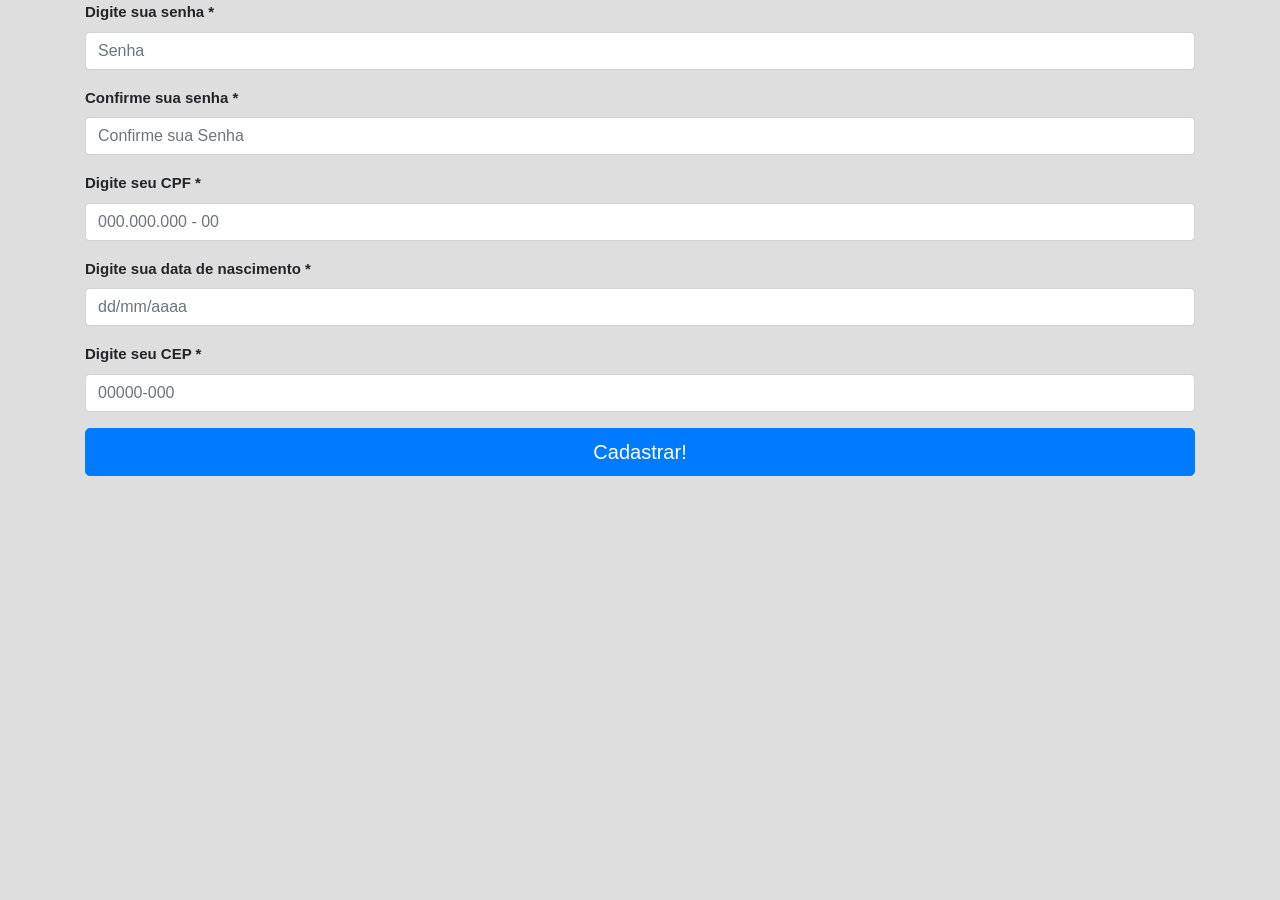
==== Cadastro.html @ 4425e8ef "implementação do site com design responsivo para pc e mobile" ====
<!DOCTYPE html>
<html lang="en">
<head>
    <meta charset="UTF-8">
    <meta name="viewport" content="width=device-width, initial-scale=1.0">
    <meta http-equiv="X-UA-Compatible" content="ie=edge">
    <script src="http://ajax.googleapis.com/ajax/libs/jquery/1.9.1/jquery.min.js"></script>
<script src="js/jquery.mask.min.js"></script>
 <script src="js/Cadastro.js" ></script>
    <link rel="stylesheet" href="https://maxcdn.bootstrapcdn.com/bootstrap/4.0.0-alpha.6/css/bootstrap.min.css" integrity="sha384-rwoIResjU2yc3z8GV/NPeZWAv56rSmLldC3R/AZzGRnGxQQKnKkoFVhFQhNUwEyJ" crossorigin="anonymous">
<script src="https://maxcdn.bootstrapcdn.com/bootstrap/4.0.0-alpha.6/js/bootstrap.min.js" integrity="sha384-vBWWzlZJ8ea9aCX4pEW3rVHjgjt7zpkNpZk+02D9phzyeVkE+jo0ieGizqPLForn" crossorigin="anonymous"></script>
 
 <style type="text/css">
     label{
         font-size: 15px;
         font-weight: bold;
     }
 </style>
    <title>Document</title>
</head>
<body style="background-color: #dedede">
   <div class="container">
        <form class="form-update" onsubmit="alert('Dados alterados com sucesso')">
            <div class="form-group">
                <label for="inputPassword"> Digite sua senha * </label>
                <input type="password" class="form-control" id="inputPassword" placeholder="Senha" required="required">
                <div class="help-block with-erros"></div>
            </div>
            <div class="form-group">
                <label for="confirmPassword">Confirme sua senha *</label>
                <input type="password" class="form-control" id="confirmPassword" placeholder="Confirme sua Senha" required="required">
                <div class="help-block with-erros"></div>
            </div>
            
            <div class="form-group">
                <label for="inputCPF">Digite seu CPF *</label>
                <input type="text" class="form-control" id="inputCPF" placeholder="000.000.000 - 00" required="required">
                <div class="help-block with-erros"></div>
            </div>
            
            <div class="form-group">
                <label for="inputData">Digite sua data de nascimento *</label>
                <input type="txt" class="form-control" id="inputData" placeholder="dd/mm/aaaa" required="required">
                <div class="help-block with-erros"></div>
            </div>
            
            <div class="form-group">
                <label for="inputCEP">Digite seu CEP *</label>
                <input type="txt" class="form-control" id="inputCEP" placeholder="00000-000" required="required">
                <div class="help-block with-erros"></div>
            </div>
            <button type="submit" class="btn btn-lg btn-primary btn-block" onclick="location.href='usr/Index.html'">Cadastrar!</button>
        </form>
    </div>

</body>
</html>
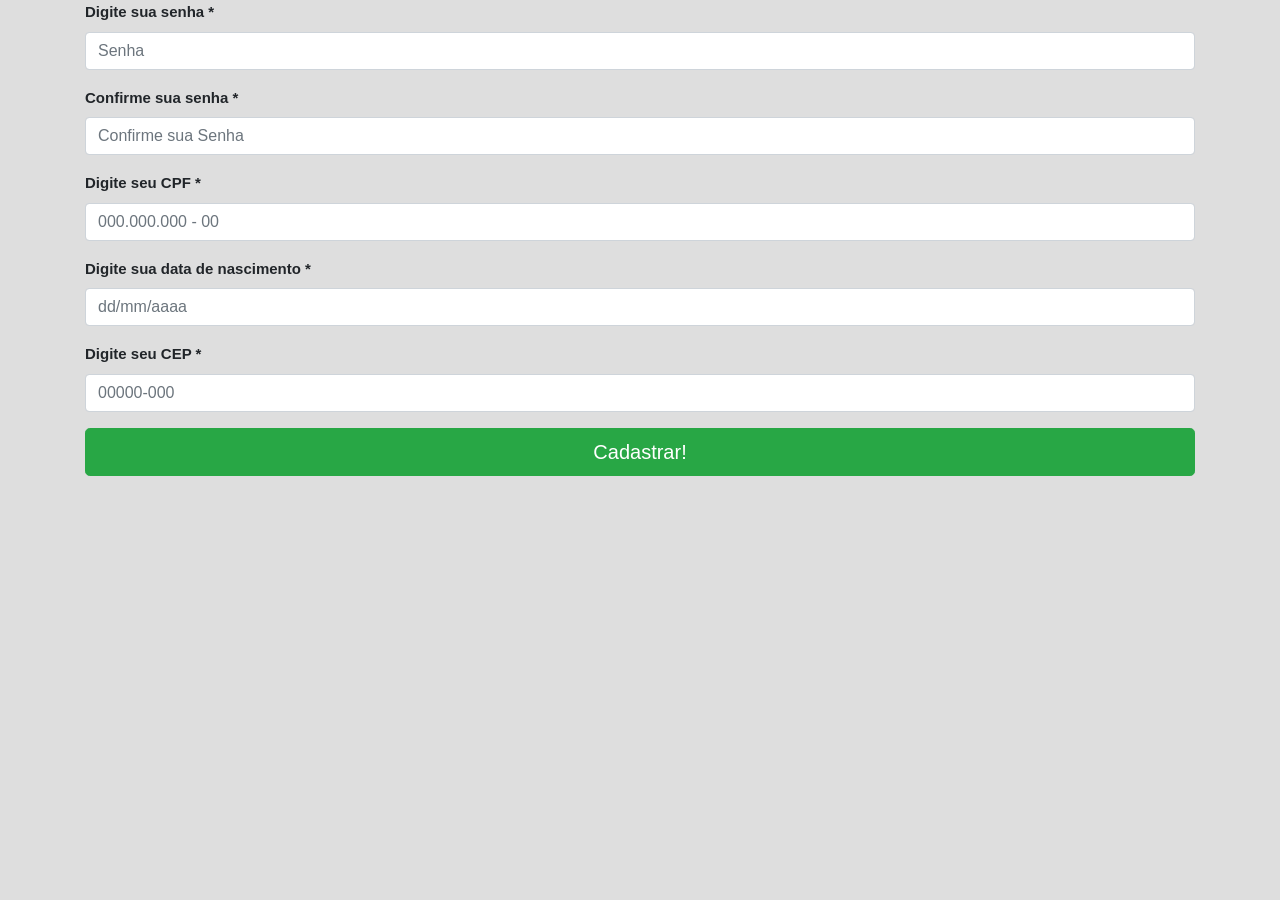
==== commit 5910f7e0: "SITE FINALIZADO!!!!!!" ====
--- a/Cadastro.html
+++ b/Cadastro.html
@@ -16,7 +16,7 @@
          font-weight: bold;
      }
  </style>
-    <title>Document</title>
+    <title>Cadastro</title>
 </head>
 <body style="background-color: #dedede">
    <div class="container">
@@ -49,7 +49,7 @@
                 <input type="txt" class="form-control" id="inputCEP" placeholder="00000-000" required="required">
                 <div class="help-block with-erros"></div>
             </div>
-            <button type="submit" class="btn btn-lg btn-primary btn-block" onclick="location.href='usr/Index.html'">Cadastrar!</button>
+            <button type="submit" class="btn btn-lg btn-success btn-block" onclick="location.href='usr/Index.html'">Cadastrar!</button>
         </form>
     </div>
 
